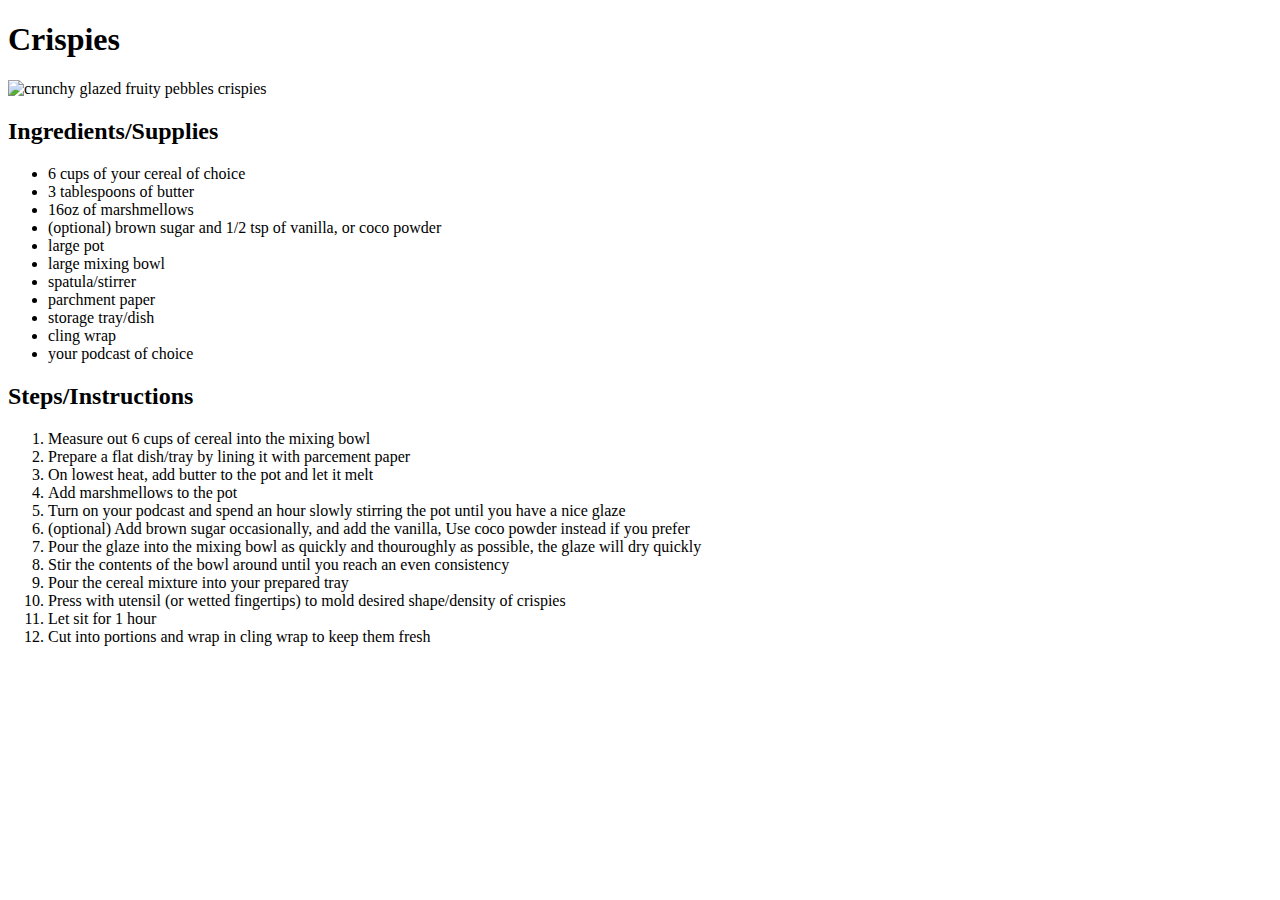
==== recipies/crispies.html @ 5b8925dc "added crispies recipie page and it's link to the index" ====
<!DOCTYPE html>
<html lang="en">
<head>
    <meta charset="UTF-8">
    <meta name="viewport" content="width=device-width, initial-scale=1.0">
    <title>Crispies</title>
</head>
<body>
    <h1>Crispies</h1>
    <img src="https://www.thebittersideofsweet.com/wp-content/uploads/2022/03/Fruity-Pebbles-Rice-Krispie-Treats-Featured-Image.jpg" alt="crunchy glazed fruity pebbles crispies" width="519" height="292">
    <h2>Ingredients/Supplies</h2>
    <ul>
        <li>6 cups of your cereal of choice</li>
        <li>3 tablespoons of butter</li>
        <li>16oz of marshmellows</li>
        <li>(optional) brown sugar and 1/2 tsp of vanilla, or coco powder
        <li>large pot</li>
        <li>large mixing bowl</li>
        <li>spatula/stirrer</li>
        <li>parchment paper</li>
        <li>storage tray/dish</li>
        <li>cling wrap</li>
        <li>your podcast of choice</li>
    </ul>
    <h2>Steps/Instructions</h2>
    <ol>
        <li>Measure out 6 cups of cereal into the mixing bowl</li>
        <li>Prepare a flat dish/tray by lining it with parcement paper</li>
        <li>On lowest heat, add butter to the pot and let it melt</li>
        <li>Add marshmellows to the pot</li>
        <li>Turn on your podcast and spend an hour slowly stirring the pot until you have a nice glaze</li>
        <li>(optional) Add brown sugar occasionally, and add the vanilla, Use coco powder instead if you prefer</li>
        <li>Pour the glaze into the mixing bowl as quickly and thouroughly as possible, the glaze will dry quickly</li>
        <li>Stir the contents of the bowl around until you reach an even consistency</li>
        <li>Pour the cereal mixture into your prepared tray</li>
        <li>Press with utensil (or wetted fingertips) to mold desired shape/density of crispies</li>
        <li>Let sit for 1 hour</li>
        <li>Cut into portions and wrap in cling wrap to keep them fresh</li>
    </ol>
</body>
</html>
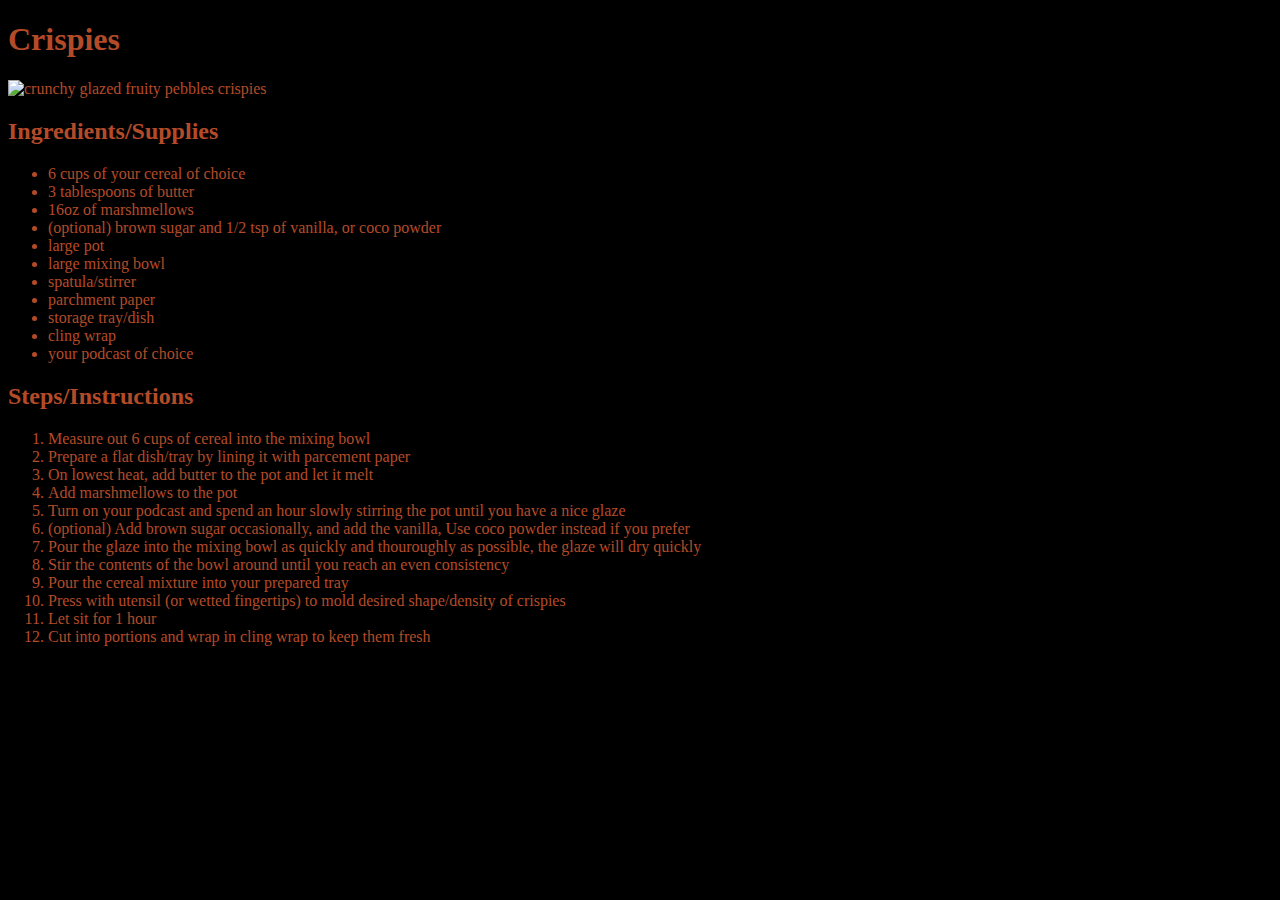
==== commit 07b69b32: "add style to index and 1st two recipies" ====
--- a/recipies/crispies.html
+++ b/recipies/crispies.html
@@ -4,8 +4,10 @@
     <meta charset="UTF-8">
     <meta name="viewport" content="width=device-width, initial-scale=1.0">
     <title>Crispies</title>
+    <link rel="stylesheet" href="../styles.css">
 </head>
-<body>
+<body class="background">
+    <div>
     <h1>Crispies</h1>
     <img src="https://www.thebittersideofsweet.com/wp-content/uploads/2022/03/Fruity-Pebbles-Rice-Krispie-Treats-Featured-Image.jpg" alt="crunchy glazed fruity pebbles crispies" width="519" height="292">
     <h2>Ingredients/Supplies</h2>
@@ -37,5 +39,6 @@
         <li>Let sit for 1 hour</li>
         <li>Cut into portions and wrap in cling wrap to keep them fresh</li>
     </ol>
+    </div>
 </body>
 </html>--- a/styles.css
+++ b/styles.css
@@ -0,0 +1,11 @@
+div {
+    color: rgb(180, 75, 40);;
+}
+
+.btn {
+    background-color: yellow;
+}
+
+.background {
+    background-color: black;
+}